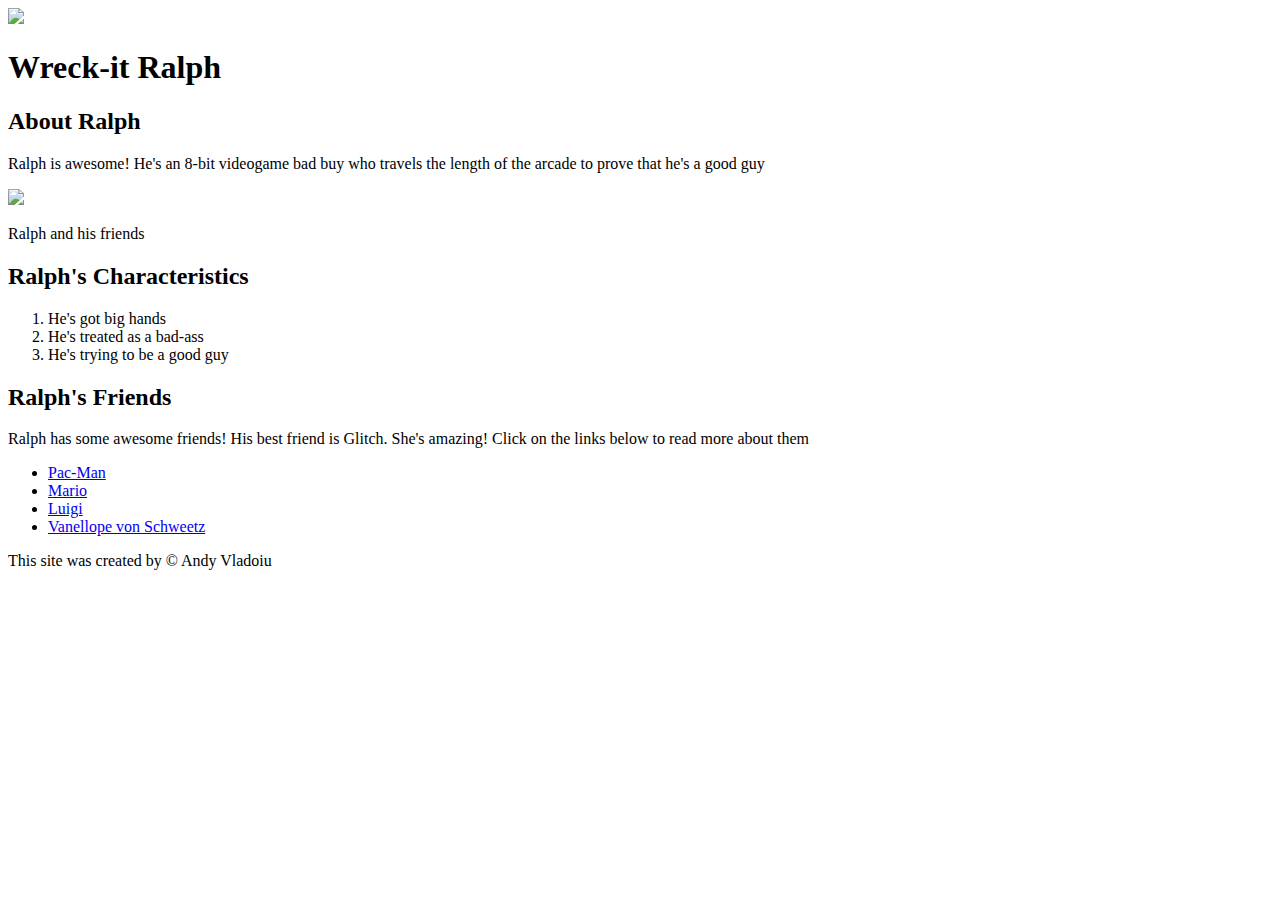
==== index.html @ 6163c08c "Wrote Html code" ====
<!DOCTYPE html>
<html>
<head>
	<title>Wreck-it Ralph!</title>
	<link rel="icon" href="https://lumiere-a.akamaihd.net/v1/images/ralph-headretina_f6ef0c9b.jpeg?region=0,0,450,450">
</head>
<body>
	<!-- header element -->
	<header>
		<img src="https://lumiere-a.akamaihd.net/v1/images/ralph-headretina_f6ef0c9b.jpeg?region=0,0,450,450">
		<h1>Wreck-it Ralph</h1>
	</header>

	<!-- main element -->
	<main>
		<h2>About Ralph</h2>
		<p>Ralph is awesome! He's an 8-bit videogame bad buy who travels the length of the arcade to prove that he's a good guy </p>
		<img src="https://a.ltrbxd.com/resized/sm/upload/l7/r2/ql/5w/wreck-it-ralph-1200-1200-675-675-crop-000000.jpg?k=4c73dc3205">
		<p>Ralph and his friends</p>
		<h2>Ralph's Characteristics</h2>
		<ol>
			<li>He's got big hands</li>
			<li>He's treated as a bad-ass</li>
			<li>He's trying to be a good guy</li>
		</ol>
		<h2>Ralph's Friends</h2>
		<p>Ralph has some awesome friends! His best friend is Glitch. She's amazing! Click on the links below to read more about them</p>
		<ul>
			<li><a target="_blank" href="https://ro.wikipedia.org/wiki/Pac-Man">Pac-Man</a></li>
			<li><a target="_blank" href="https://en.wikipedia.org/wiki/Mario">Mario</a></li>
			<li><a target="_blank" href="https://en.wikipedia.org/wiki/Luigi">Luigi</a></li>
			<li><a target="_blank" href="https://disney.fandom.com/wiki/Vanellope_von_Schweetz">Vanellope von Schweetz</a></li>
		</ul>
	</main>
	<!-- Footer element -->
	<footer>
		<p>This site was created by &copy; Andy Vladoiu</p>
	</footer>
</body>
</html>
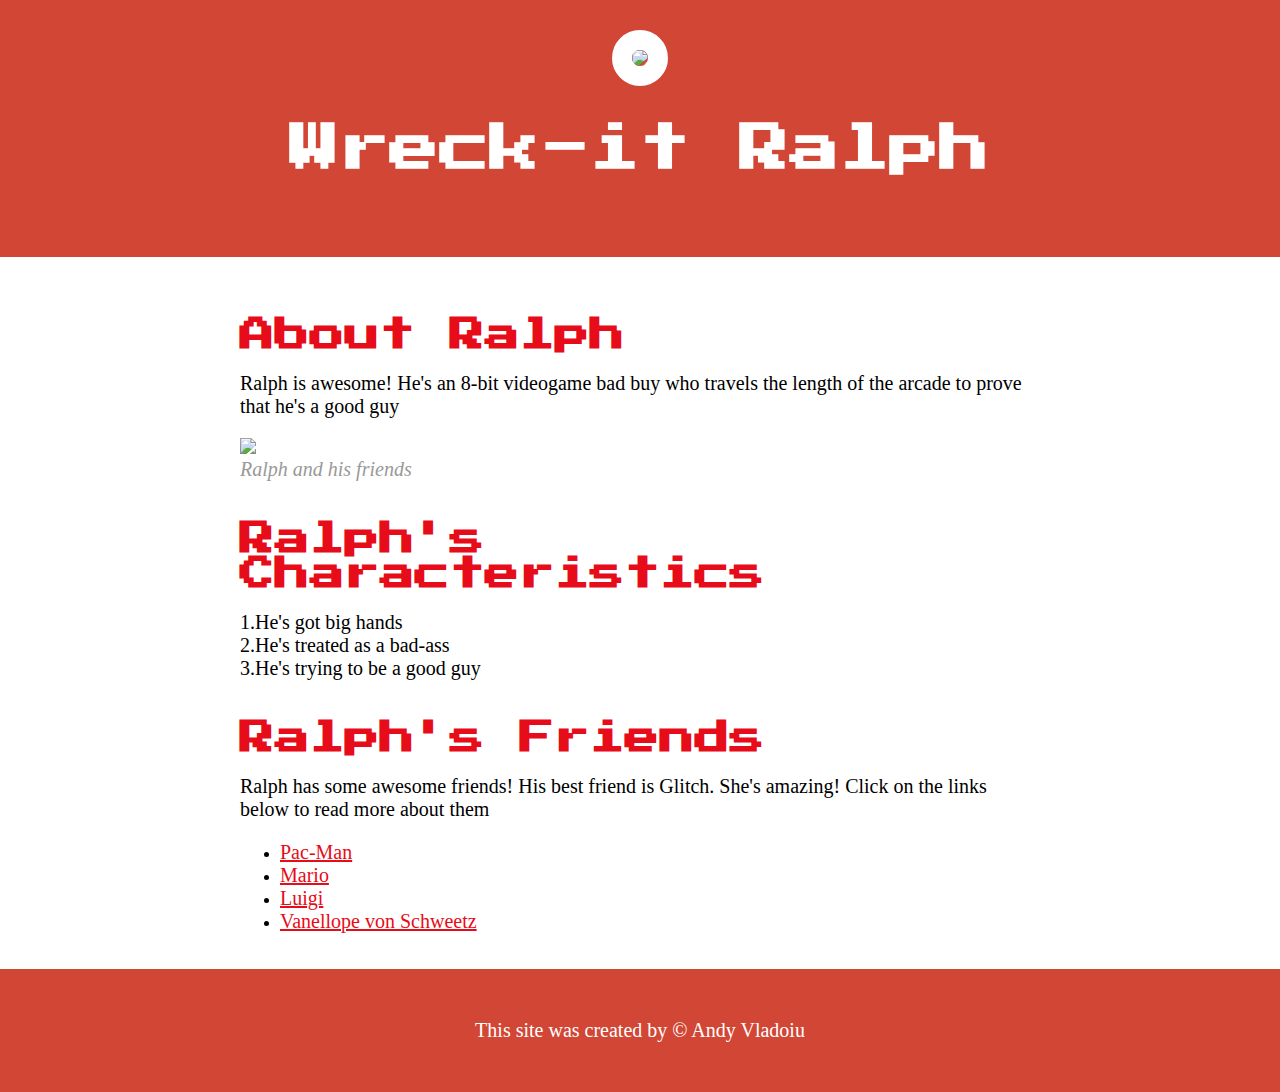
==== commit d57b3ec4: "Finish" ====
--- a/index.html
+++ b/index.html
@@ -3,6 +3,9 @@
 <head>
 	<title>Wreck-it Ralph!</title>
 	<link rel="icon" href="https://lumiere-a.akamaihd.net/v1/images/ralph-headretina_f6ef0c9b.jpeg?region=0,0,450,450">
+	<link rel="preconnect" href="https://fonts.gstatic.com">
+	<link href="https://fonts.googleapis.com/css2?family=Press+Start+2P&display=swap" rel="stylesheet">
+	<link rel="stylesheet" type="text/css" href="css/hero.css">
 </head>
 <body>
 	<!-- header element -->
@@ -16,12 +19,13 @@
 		<h2>About Ralph</h2>
 		<p>Ralph is awesome! He's an 8-bit videogame bad buy who travels the length of the arcade to prove that he's a good guy </p>
 		<img src="https://a.ltrbxd.com/resized/sm/upload/l7/r2/ql/5w/wreck-it-ralph-1200-1200-675-675-crop-000000.jpg?k=4c73dc3205">
-		<p>Ralph and his friends</p>
+		<p class="caption">Ralph and his friends</p>
 		<h2>Ralph's Characteristics</h2>
-		<ol>
-			<li>He's got big hands</li>
-			<li>He's treated as a bad-ass</li>
-			<li>He's trying to be a good guy</li>
+		<p>
+			1.He's got big hands<br>
+			2.He's treated as a bad-ass<br>
+			3.He's trying to be a good guy
+		</p>
 		</ol>
 		<h2>Ralph's Friends</h2>
 		<p>Ralph has some awesome friends! His best friend is Glitch. She's amazing! Click on the links below to read more about them</p>
--- a/css/hero.css
+++ b/css/hero.css
@@ -0,0 +1,92 @@
+body{
+	margin: 0;
+	font-family: Helvetica, Arial, sans-serif
+	font-size: 20px
+	line-height: 30px
+}
+
+header{
+	background-color: #d14635
+}
+
+header{
+	text-align: center;
+}
+
+header{
+	padding-top: 30px;
+}
+header{
+	padding-bottom: 50px;
+}
+
+h1,h2{
+	font-family: 'Press Start 2P', cursive;
+}
+
+header h1{
+	color: white;
+	font-size: 50px;
+
+}
+
+header img{
+	border-radius: 170px;
+	width: 300px;
+	border: 20px solid white;
+}
+
+main{
+	max-width: 800px;
+	margin: 0 auto;
+	padding: 20px;
+}
+
+main img{
+	max-width: 100%;
+}
+
+h2{
+	font-size: 35px;
+	color:#e70c19;
+	margin: 40px 0 10px;
+}
+
+p{
+	font-size: 20px
+}
+a{
+	color:#e70c19;
+	font-size:20px;
+}
+a:hover{
+	color: white;
+	background-color:#483a94 
+}
+
+footer{
+	background-color: #d14635
+}
+
+footer{
+	text-align: center;
+	color:white;
+	padding: 50px;
+}
+
+footer p{
+	margin: 0
+}
+footer a:hover{
+	opacity: .5
+	background-color:transparent;
+}
+
+p.caption{
+	color: #999999;
+	font-style:italic
+}
+
+p.caption{
+	margin: 0;
+}